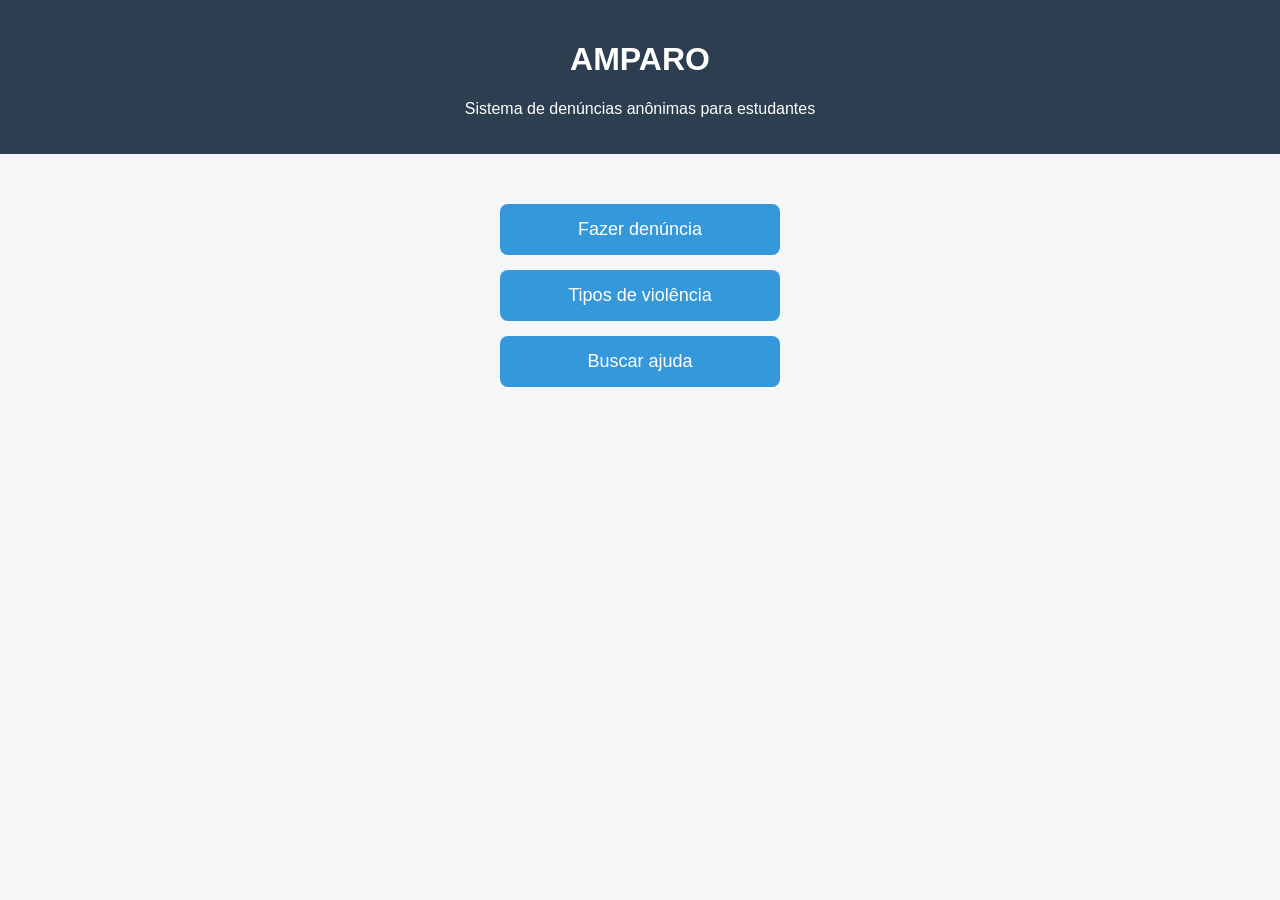
==== index.html @ 384a8706 "primeiro commit" ====
<!DOCTYPE html>
<html lang="pt-br">

<head>
<meta charset="UTF-8">
<title>AMPARO - Sistema de denúncias</title>

<style>

body{
font-family: Arial;
background-color: #f4f6f8;
text-align: center;
margin: 0;
}

header{
background-color: #2c3e50;
color: white;
padding: 20px;
}

.container{
margin-top: 50px;
}

.botao{
display: block;
width: 250px;
margin: 15px auto;
padding: 15px;
background-color: #3498db;
color: white;
text-decoration: none;
border-radius: 8px;
font-size: 18px;
}

.botao:hover{
background-color: #2980b9;
}

</style>

</head>

<body>

<header>
<h1>AMPARO</h1>
<p>Sistema de denúncias anônimas para estudantes</p>
</header>

<div class="container">

<a class="botao" href="denuncia.php">Fazer denúncia</a>

<a class="botao" href="violencias.php">Tipos de violência</a>

<a class="botao" href="ajuda.php">Buscar ajuda</a>

</div>

</body>
</html>
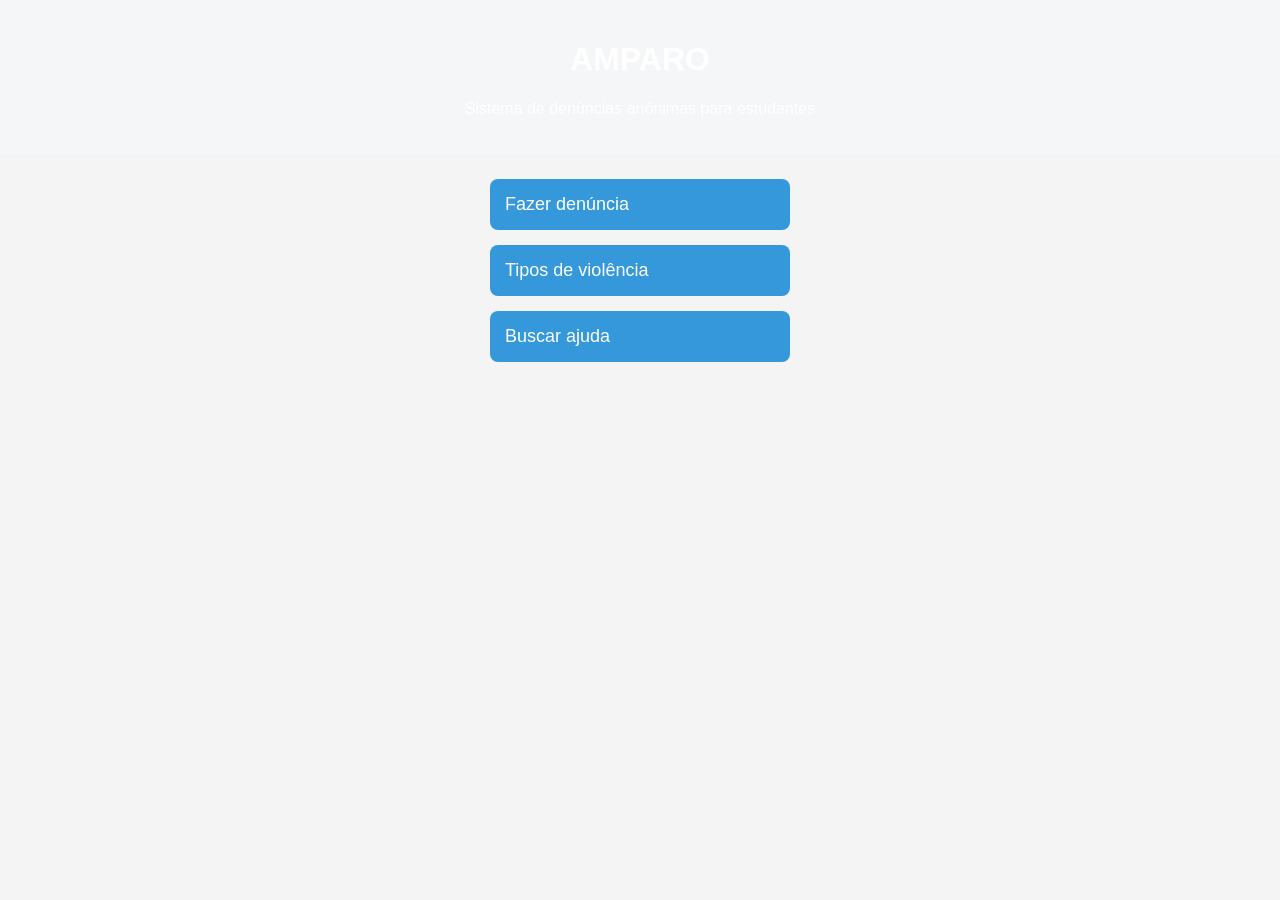
==== commit 9e0dbebb: "salvar alterações 1" ====
--- a/index.html
+++ b/index.html
@@ -3,44 +3,10 @@
 
 <head>
 <meta charset="UTF-8">
+<meta name="viewport" content="width=device-width, initial-scale=1.0">
+<link rel="stylesheet" href="style.css">
 <title>AMPARO - Sistema de denúncias</title>
 
-<style>
-
-body{
-font-family: Arial;
-background-color: #f4f6f8;
-text-align: center;
-margin: 0;
-}
-
-header{
-background-color: #2c3e50;
-color: white;
-padding: 20px;
-}
-
-.container{
-margin-top: 50px;
-}
-
-.botao{
-display: block;
-width: 250px;
-margin: 15px auto;
-padding: 15px;
-background-color: #3498db;
-color: white;
-text-decoration: none;
-border-radius: 8px;
-font-size: 18px;
-}
-
-.botao:hover{
-background-color: #2980b9;
-}
-
-</style>
 
 </head>
 
--- a/style.css
+++ b/style.css
@@ -0,0 +1,91 @@
+* {
+  box-sizing: border-box;
+}
+
+body{
+font-family: Arial;
+background-color: #f4f4f4;
+margin: 0;
+padding: 0;
+}
+
+header{
+background-color: #f4f6f8;
+color: white;
+padding: 20px;
+text-align: center;
+}
+
+nav{
+background-color: #34495e;
+padding: 10px;
+text-align: center;
+}
+
+nav a{
+color: white;
+margin: 10px;
+text-decoration: none;
+}
+
+main{
+padding: 20px;
+text-align: center;
+}
+
+button{
+padding: 10px 20px;
+background-color: #27ae60;
+color: white;
+border: none;
+cursor: pointer;
+}
+
+
+.container{
+margin-top: 50px;
+width: 100%;
+max-width: 500px;
+margin: 0 auto;
+padding: 10px;
+}
+
+.botao{
+display: block;
+width: 100%;
+max-width: 300px;
+margin: 15px auto;
+padding: 15px;
+background-color: #3498db;
+color: white;
+text-decoration: none;
+border-radius: 8px;
+font-size: 18px;
+cursor: pointer;
+transition: 0.3s;
+}
+
+.botao:hover{
+background-color: #2980b9;
+}
+
+@media (max-width: 600px) {
+  header {
+    padding: 15px;
+  }
+
+  h1 {
+    font-size: 24px;
+  }
+
+  .botao {
+    font-size: 16px;
+    padding: 12px;
+  }
+}
+input, textarea, select {
+  width: 100%;
+  padding: 10px;
+  margin-bottom: 10px;
+  box-sizing: border-box;
+}
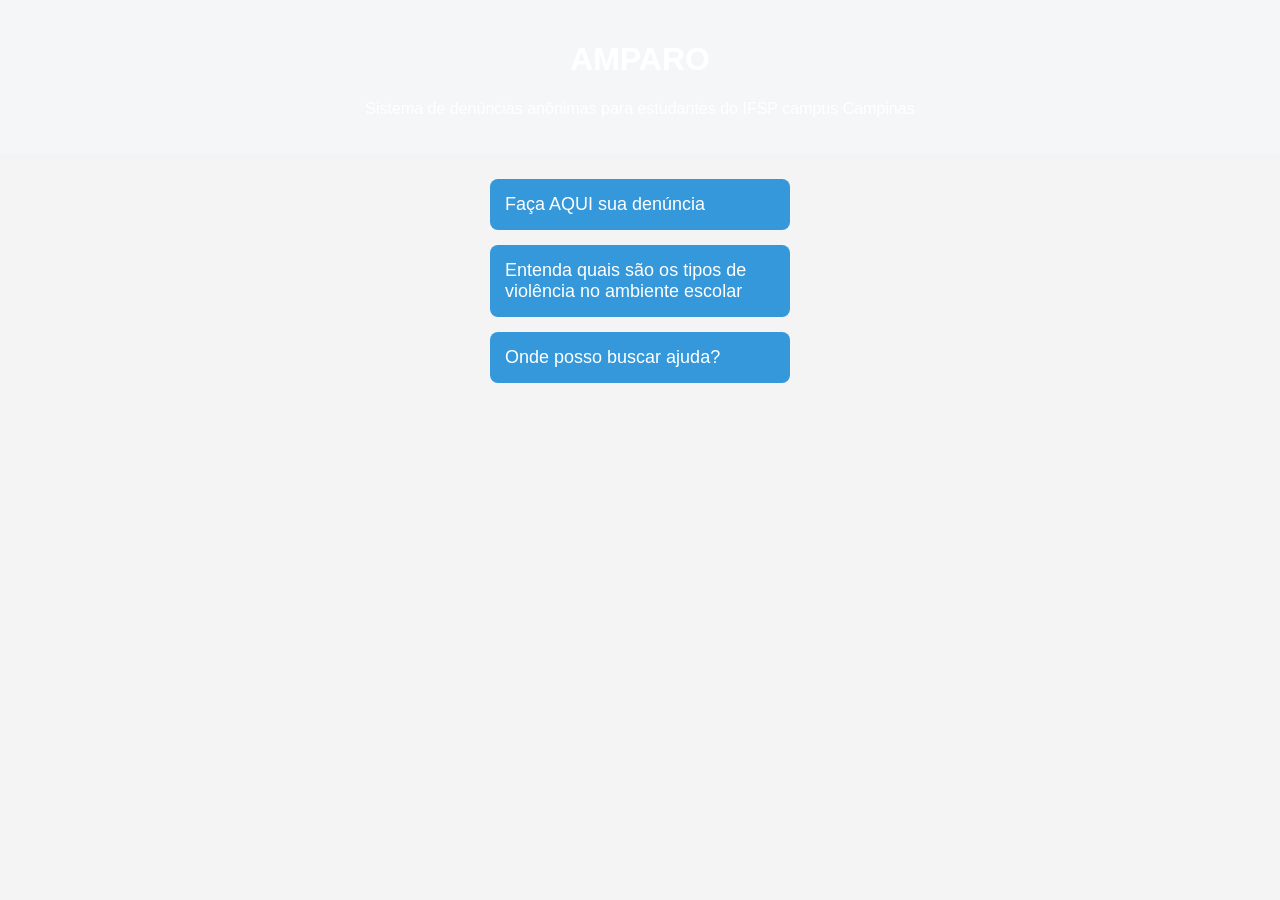
==== commit 769ebff6: "alterações nos campos de informações" ====
--- a/index.html
+++ b/index.html
@@ -14,16 +14,16 @@
 
 <header>
 <h1>AMPARO</h1>
-<p>Sistema de denúncias anônimas para estudantes</p>
+<p>Sistema de denúncias anônimas para estudantes do IFSP campus Campinas</p>
 </header>
 
 <div class="container">
 
-<a class="botao" href="denuncia.php">Fazer denúncia</a>
+<a class="botao" href="denuncia.php">Faça AQUI sua denúncia</a>
 
-<a class="botao" href="violencias.php">Tipos de violência</a>
+<a class="botao" href="violencias.php">Entenda quais são os tipos de violência no ambiente escolar</a>
 
-<a class="botao" href="ajuda.php">Buscar ajuda</a>
+<a class="botao" href="ajuda.php">Onde posso buscar ajuda?</a>
 
 </div>
 
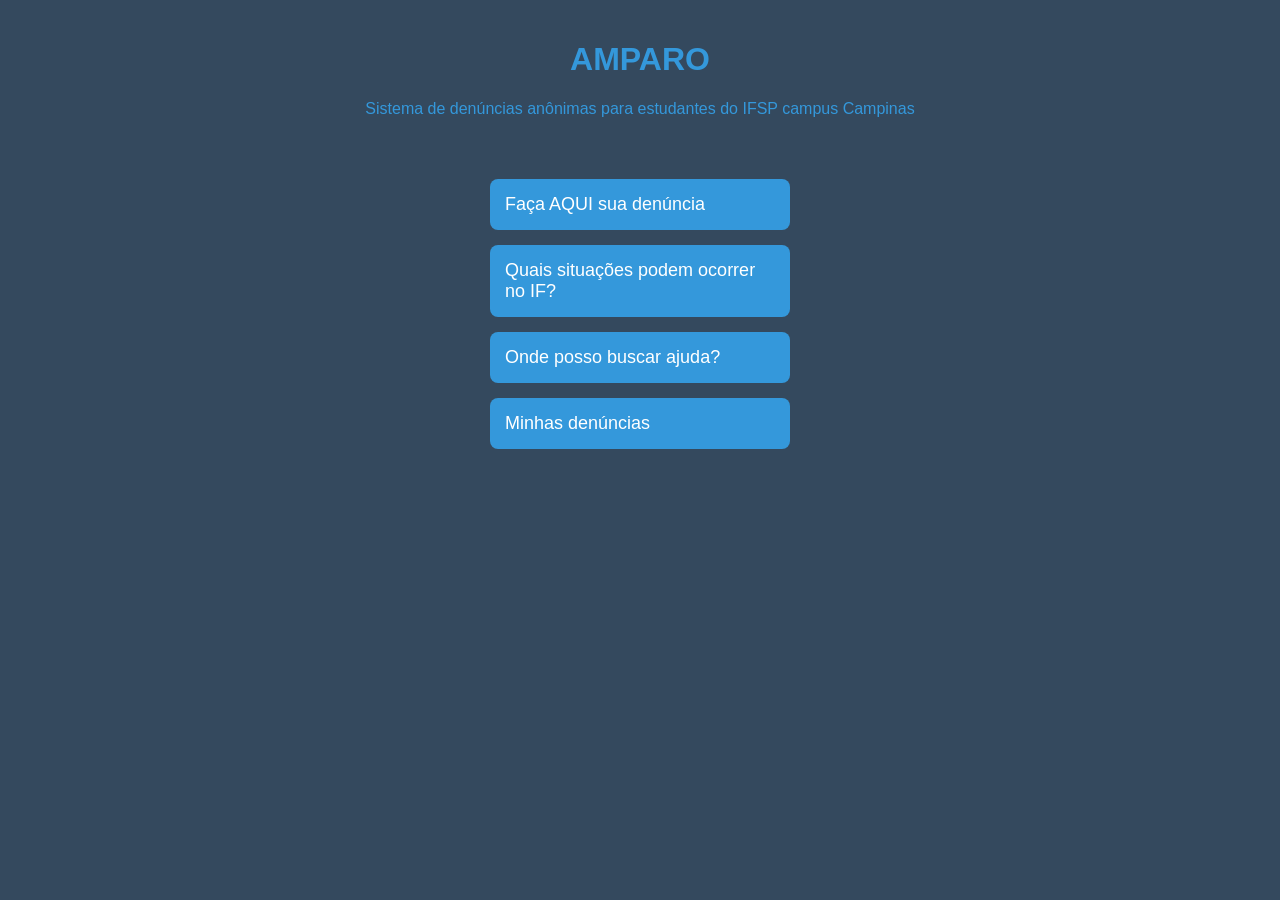
==== commit ba00482a: "alterações pedidas pela professora" ====
--- a/index.html
+++ b/index.html
@@ -5,7 +5,7 @@
 <meta charset="UTF-8">
 <meta name="viewport" content="width=device-width, initial-scale=1.0">
 <link rel="stylesheet" href="style.css">
-<title>AMPARO - Sistema de denúncias</title>
+<title>AMPARO</title>
 
 
 </head>
@@ -21,9 +21,11 @@
 
 <a class="botao" href="denuncia.php">Faça AQUI sua denúncia</a>
 
-<a class="botao" href="violencias.php">Entenda quais são os tipos de violência no ambiente escolar</a>
+<a class="botao" href="violencias.html">Quais situações podem ocorrer no IF?</a>
 
 <a class="botao" href="ajuda.php">Onde posso buscar ajuda?</a>
+
+<a class="botao" href="minhasDenuncias.php">Minhas denúncias</a>
 
 </div>
 
--- a/style.css
+++ b/style.css
@@ -4,14 +4,14 @@
 
 body{
 font-family: Arial;
-background-color: #f4f4f4;
+background-color: #34495e;
 margin: 0;
 padding: 0;
 }
 
 header{
-background-color: #f4f6f8;
-color: white;
+background-color: #34495e;
+color:#3498db;
 padding: 20px;
 text-align: center;
 }
